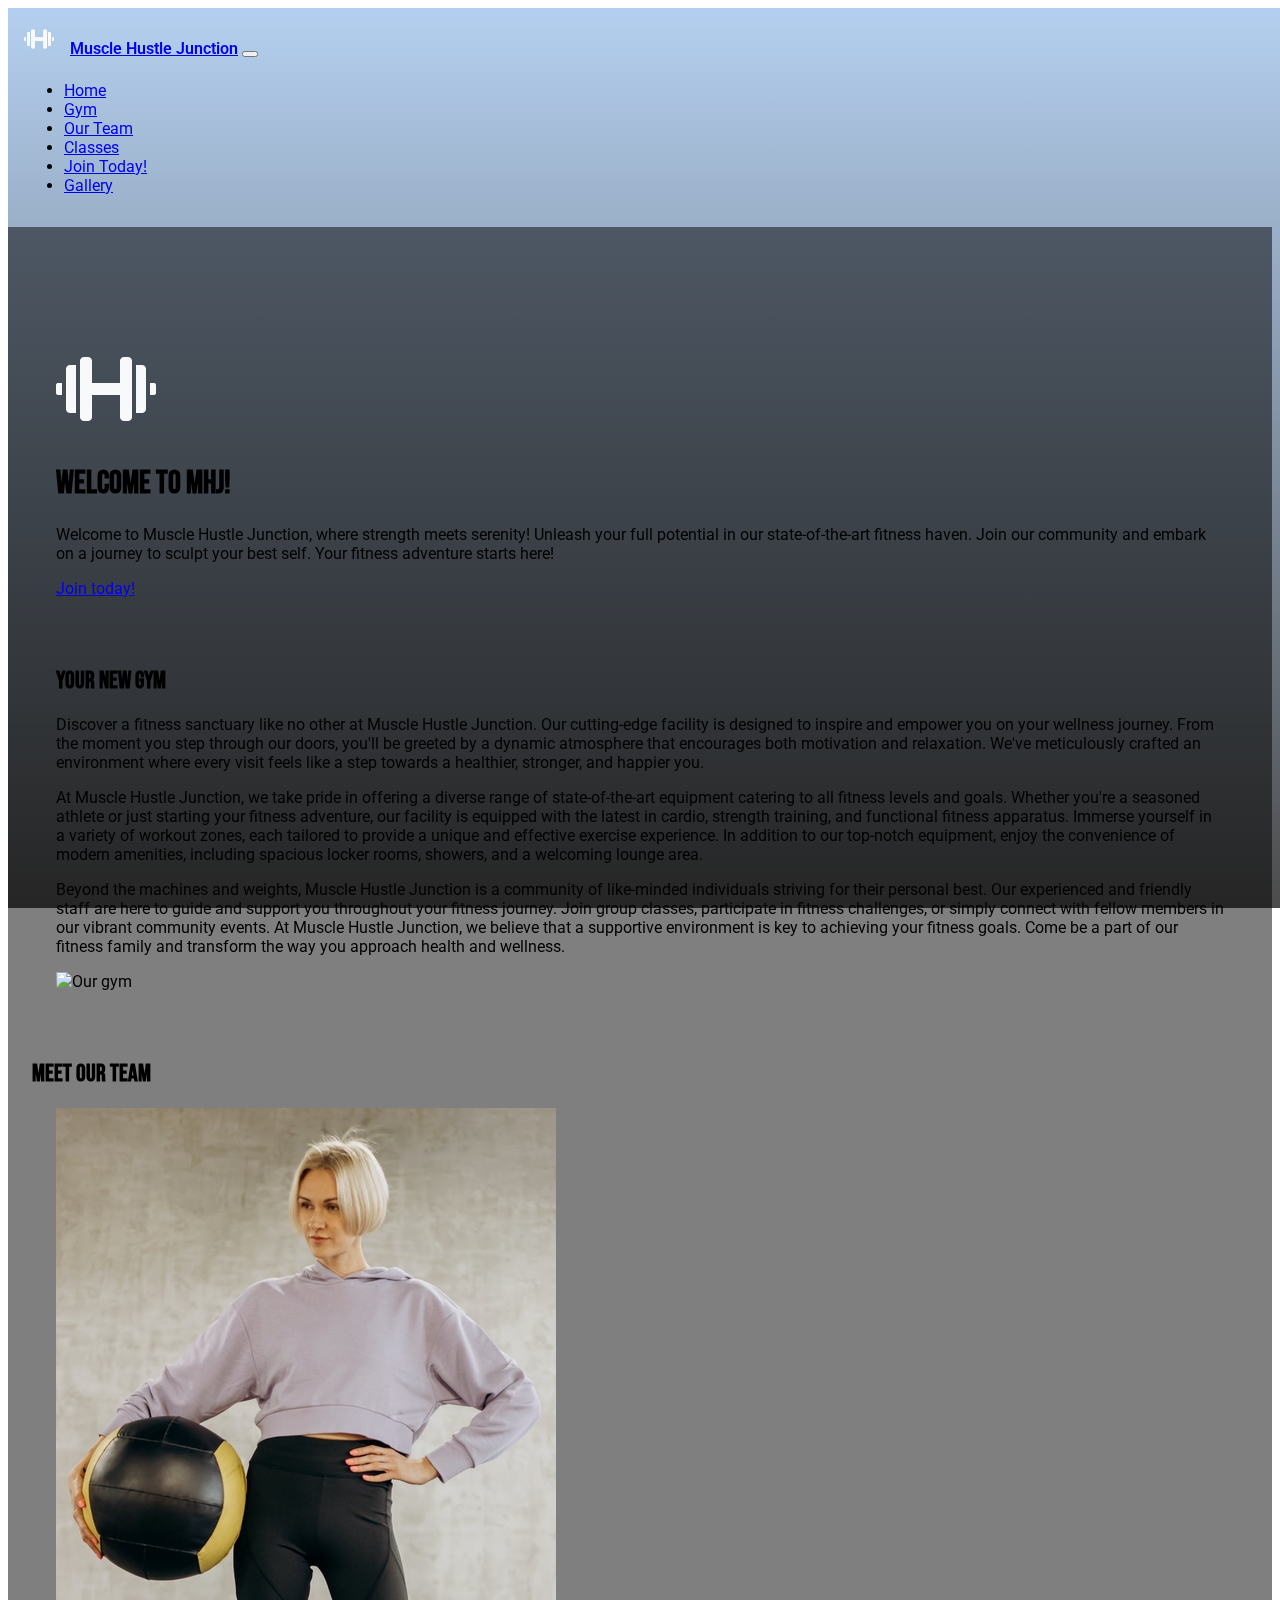
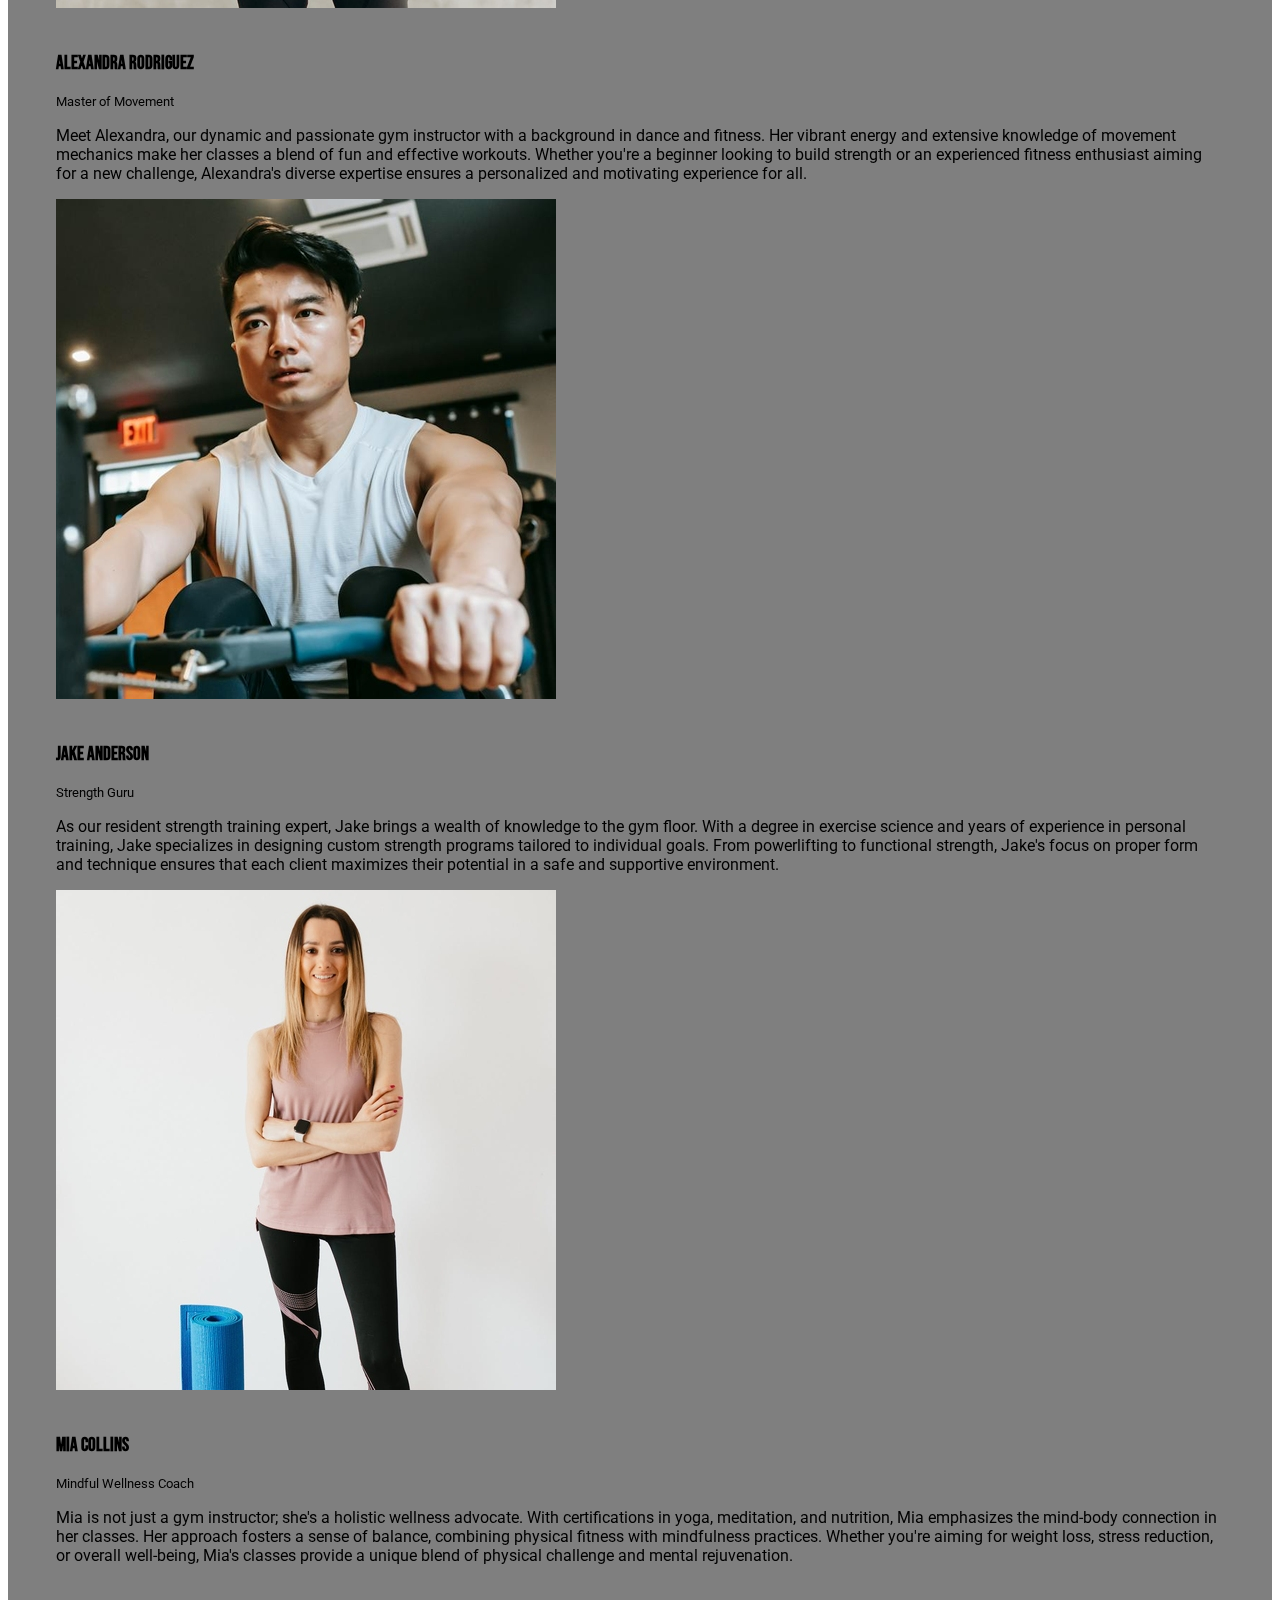
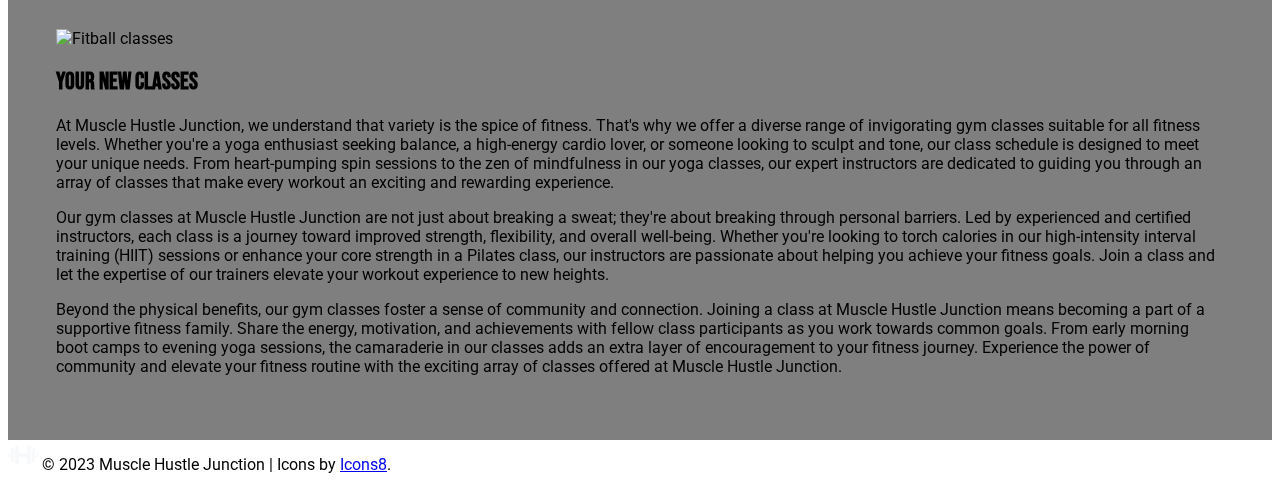
==== index.html @ cd824e2f "Update footer and fix html issues with index.html" ====
<!DOCTYPE html>
<html lang="en">
  <head>
    <meta charset="UTF-8" />
    <meta name="viewport" content="width=device-width, initial-scale=1.0" />
    <title>Muscle Hustle Junction</title>
    <!-- Bootstrap cdn -->
    <link
      href="https://cdn.jsdelivr.net/npm/bootstrap@5.3.2/dist/css/bootstrap.min.css"
      rel="stylesheet"
      integrity="sha384-T3c6CoIi6uLrA9TneNEoa7RxnatzjcDSCmG1MXxSR1GAsXEV/Dwwykc2MPK8M2HN"
      crossorigin="anonymous"
    />

    <!-- Get Google Fonts -->
    <link rel="preconnect" href="https://fonts.googleapis.com" />
    <link rel="preconnect" href="https://fonts.gstatic.com" crossorigin />
    <link
      href="https://fonts.googleapis.com/css2?family=Bebas+Neue&family=Roboto:wght@300&display=swap"
      rel="stylesheet"
    />

    <!-- Load styles and a script to show/hide the promo box -->
    <link rel="stylesheet" href="./styles.css" />
    <script src="./script.js" defer></script>
  </head>
  <body class="text-white">
    <!-- Background overlay -->
    <div class="overlay"></div>

    <!-- Promo box with a link to the game -->
    <a href="./pages/game/game.html">
      <div
        id="promo-box"
        class="bg-white border border-dark rounded p-3 d-flex justify-content-around align-items-center text-center"
      >
        Take the quiz!<br />3 answers correct = 10% discount!
      </div>
    </a>

    <!-- Header with a navbar -->
    <header>
      <nav class="navbar fixed-top navbar-expand-lg navbar-dark bg-dark">
        <a class="navbar-brand" href="./index.html"
          ><img
            class="d-inline-block align-top"
            src="./img/logo.png"
            width="30"
            height="30"
            id="logo"
            alt=""
          />Muscle Hustle Junction</a
        >
        <button
          class="navbar-toggler"
          type="button"
          data-toggle="collapse"
          data-target="#navbarToggler"
          aria-controls="navbarToggler"
          aria-expanded="false"
          aria-label="Toggle navigation"
        >
          <span class="navbar-toggler-icon"></span>
        </button>

        <div class="collapse navbar-collapse" id="navbarToggler">
          <ul class="navbar-nav mr-auto mt-2 mt-lg-0">
            <li class="nav-item active">
              <a class="nav-link" href="#">Home</a>
            </li>
            <li class="nav-item">
              <a class="nav-link" href="#gym">Gym</a>
            </li>
            <li class="nav-item">
              <a class="nav-link" href="#our-team">Our Team</a>
            </li>
            <li class="nav-item">
              <a class="nav-link" href="#classes">Classes</a>
            </li>
            <li class="nav-item">
              <a class="nav-link" href="pages/register/register.html"
                >Join Today!</a
              >
            </li>
            <li class="nav-item">
              <a class="nav-link" href="pages/gallery/gallery.html">Gallery</a>
            </li>
          </ul>
        </div>
      </nav>
    </header>

    <div id="homepage" class="container">
      <main class="p-1 p-sm-3">
        <!-- Hero section -->
        <section id="hero">
          <div class="container">
            <div class="row d-flex justify-content-around">
              <div class="col-lg-8">
                <div
                  class="card bg-dark text-white px-3 py-3 px-md-5 py-md-5 text-center"
                >
                  <p>
                    <img
                      src="./img/logo.png"
                      width="100"
                      height="100"
                      alt="logo"
                    />
                  </p>
                  <h1 class="fw-bold">Welcome to MHJ!</h1>
                  <p class="lead">
                    Welcome to Muscle Hustle Junction, where strength meets
                    serenity! Unleash your full potential in our
                    state-of-the-art fitness haven. Join our community and
                    embark on a journey to sculpt your best self. Your fitness
                    adventure starts here!
                  </p>
                  <a
                    href="./pages/register/register.html"
                    class="btn bg-light text-dark"
                    >Join today!</a
                  >
                </div>
              </div>
            </div>
          </div>
        </section>

        <!-- Your new gym section -->
        <section id="gym">
          <div class="container">
            <div class="row">
              <div class="col-lg-8 col-12">
                <h2>Your new gym</h2>
                <p>
                  Discover a fitness sanctuary like no other at Muscle Hustle
                  Junction. Our cutting-edge facility is designed to inspire and
                  empower you on your wellness journey. From the moment you step
                  through our doors, you'll be greeted by a dynamic atmosphere
                  that encourages both motivation and relaxation. We've
                  meticulously crafted an environment where every visit feels
                  like a step towards a healthier, stronger, and happier you.
                </p>
                <p>
                  At Muscle Hustle Junction, we take pride in offering a diverse
                  range of state-of-the-art equipment catering to all fitness
                  levels and goals. Whether you're a seasoned athlete or just
                  starting your fitness adventure, our facility is equipped with
                  the latest in cardio, strength training, and functional
                  fitness apparatus. Immerse yourself in a variety of workout
                  zones, each tailored to provide a unique and effective
                  exercise experience. In addition to our top-notch equipment,
                  enjoy the convenience of modern amenities, including spacious
                  locker rooms, showers, and a welcoming lounge area.
                </p>
                <p>
                  Beyond the machines and weights, Muscle Hustle Junction is a
                  community of like-minded individuals striving for their
                  personal best. Our experienced and friendly staff are here to
                  guide and support you throughout your fitness journey. Join
                  group classes, participate in fitness challenges, or simply
                  connect with fellow members in our vibrant community events.
                  At Muscle Hustle Junction, we believe that a supportive
                  environment is key to achieving your fitness goals. Come be a
                  part of our fitness family and transform the way you approach
                  health and wellness.
                </p>
              </div>
              <div class="col-lg-4 col-12 d-flex align-items-center">
                <img
                  src="./img/gym.jpg"
                  alt="Our gym"
                  class="w-100 rounded border"
                />
              </div>
            </div>
          </div>
        </section>

        <!-- Our team section -->
        <section id="our-team">
          <h2>Meet our team</h2>
          <div class="container">
            <div class="row justify-content-around">
              <div class="col-12 col-md-4 mb-3">
                <div class="card col-md-12">
                  <img
                    src="./img/team/alexandra.jpg"
                    class="card-img-top"
                    alt="Instructor Alexandra Rodriguez"
                  />
                  <div class="card-body pt-0">
                    <h3 class="card-title mt-3 text-center">
                      Alexandra Rodriguez
                    </h3>
                    <small class="text-muted">Master of Movement</small>
                    <p class="card-text">
                      Meet Alexandra, our dynamic and passionate gym instructor
                      with a background in dance and fitness. Her vibrant energy
                      and extensive knowledge of movement mechanics make her
                      classes a blend of fun and effective workouts. Whether
                      you're a beginner looking to build strength or an
                      experienced fitness enthusiast aiming for a new challenge,
                      Alexandra's diverse expertise ensures a personalized and
                      motivating experience for all.
                    </p>
                  </div>
                </div>
              </div>

              <div class="col-12 col-md-4 mb-3">
                <div class="card md-12">
                  <img
                    src="./img/team/jake.jpg"
                    class="card-img-top"
                    alt="Instructor Jake Anderson"
                  />
                  <div class="card-body pt-0">
                    <h3 class="card-title mt-3 text-center">Jake Anderson</h3>
                    <small class="text-muted">Strength Guru</small>
                    <p class="card-text">
                      As our resident strength training expert, Jake brings a
                      wealth of knowledge to the gym floor. With a degree in
                      exercise science and years of experience in personal
                      training, Jake specializes in designing custom strength
                      programs tailored to individual goals. From powerlifting
                      to functional strength, Jake's focus on proper form and
                      technique ensures that each client maximizes their
                      potential in a safe and supportive environment.
                    </p>
                  </div>
                </div>
              </div>

              <div class="col-12 col-md-4 mb-3">
                <div class="card col-md-12">
                  <img
                    src="./img/team/mia.jpg"
                    class="card-img-top"
                    alt="Instructor Mia Collins"
                  />
                  <div class="card-body pt-0">
                    <h3 class="card-title mt-3 text-center">Mia Collins</h3>
                    <small class="text-muted">Mindful Wellness Coach</small>
                    <p class="card-text">
                      Mia is not just a gym instructor; she's a holistic
                      wellness advocate. With certifications in yoga,
                      meditation, and nutrition, Mia emphasizes the mind-body
                      connection in her classes. Her approach fosters a sense of
                      balance, combining physical fitness with mindfulness
                      practices. Whether you're aiming for weight loss, stress
                      reduction, or overall well-being, Mia's classes provide a
                      unique blend of physical challenge and mental
                      rejuvenation.
                    </p>
                  </div>
                </div>
              </div>
            </div>
          </div>
        </section>

        <!-- Classes section -->
        <section id="classes">
          <div class="container">
            <div class="row">
              <div class="col-lg-4 col-12 d-flex align-items-center">
                <img
                  src="./img/classes.jpg"
                  alt="Fitball classes"
                  class="w-100 rounded border"
                />
              </div>
              <div class="col-lg-8 col-12">
                <h2>Your new classes</h2>
                <p>
                  At Muscle Hustle Junction, we understand that variety is the
                  spice of fitness. That's why we offer a diverse range of
                  invigorating gym classes suitable for all fitness levels.
                  Whether you're a yoga enthusiast seeking balance, a
                  high-energy cardio lover, or someone looking to sculpt and
                  tone, our class schedule is designed to meet your unique
                  needs. From heart-pumping spin sessions to the zen of
                  mindfulness in our yoga classes, our expert instructors are
                  dedicated to guiding you through an array of classes that make
                  every workout an exciting and rewarding experience.
                </p>
                <p>
                  Our gym classes at Muscle Hustle Junction are not just about
                  breaking a sweat; they're about breaking through personal
                  barriers. Led by experienced and certified instructors, each
                  class is a journey toward improved strength, flexibility, and
                  overall well-being. Whether you're looking to torch calories
                  in our high-intensity interval training (HIIT) sessions or
                  enhance your core strength in a Pilates class, our instructors
                  are passionate about helping you achieve your fitness goals.
                  Join a class and let the expertise of our trainers elevate
                  your workout experience to new heights.
                </p>
                <p>
                  Beyond the physical benefits, our gym classes foster a sense
                  of community and connection. Joining a class at Muscle Hustle
                  Junction means becoming a part of a supportive fitness family.
                  Share the energy, motivation, and achievements with fellow
                  class participants as you work towards common goals. From
                  early morning boot camps to evening yoga sessions, the
                  camaraderie in our classes adds an extra layer of
                  encouragement to your fitness journey. Experience the power of
                  community and elevate your fitness routine with the exciting
                  array of classes offered at Muscle Hustle Junction.
                </p>
              </div>
            </div>
          </div>
        </section>
      </main>
    </div>

    <!-- Footer -->
    <footer class="d-flex justify-content-around align-items-center bg-dark">
      <div>
        <a href="#"
          ><img src="img/logo.png" width="30" height="30" alt="logo"
        /></a>
        <span
          >© 2023 Muscle Hustle Junction | Icons by
          <a href="https://icons8.com/" target="_blank" class="text-white"
            >Icons8</a
          >.</span
        >
      </div>
    </footer>

    <!-- Bootstrap-related scripts -->
    <script
      src="https://code.jquery.com/jquery-3.2.1.slim.min.js"
      integrity="sha384-KJ3o2DKtIkvYIK3UENzmM7KCkRr/rE9/Qpg6aAZGJwFDMVNA/GpGFF93hXpG5KkN"
      crossorigin="anonymous"
    ></script>
    <script
      src="https://cdn.jsdelivr.net/npm/popper.js@1.12.9/dist/umd/popper.min.js"
      integrity="sha384-ApNbgh9B+Y1QKtv3Rn7W3mgPxhU9K/ScQsAP7hUibX39j7fakFPskvXusvfa0b4Q"
      crossorigin="anonymous"
    ></script>
    <script
      src="https://cdn.jsdelivr.net/npm/bootstrap@4.0.0/dist/js/bootstrap.min.js"
      integrity="sha384-JZR6Spejh4U02d8jOt6vLEHfe/JQGiRRSQQxSfFWpi1MquVdAyjUar5+76PVCmYl"
      crossorigin="anonymous"
    ></script>
  </body>
</html>
---- styles.css ----
body {
  background-image: url("./img/wall-bg.jpg");
  background-attachment: fixed;
  min-width: 320px;
  font-family: 'Roboto', sans-serif;
}

h1, h2, h3 {
  font-family: 'Bebas Neue', sans-serif;
}

h3 {
  margin-top: 2.5rem;
  margin-bottom: 1rem;
}

#logo {
  margin-right: 1rem;
}

section::before {
  content: "";
  display: block;
  height: 75px;
  margin-top: -75px;
  visibility: hidden;
}

section {
  padding-bottom: 3rem;
}

footer {
  height: 3rem;
}

.navbar-brand {
  font-size: 1rem;
  font-weight: 600;
  line-height: 2rem;
}

.navbar {
  padding: 1rem;
}

.overlay {
  width: 100vw;
  height: 100%;
  min-width: 320px;
  background: linear-gradient(
    rgba(148, 187, 233, 0.7) 0%,
    rgba(0, 0, 0, 0.7) 100%
  );
  position: fixed;
  z-index: -1;
}

#game,
#game-results,
#homepage,
#register,
#gallery {
  height: auto;
  min-height: 100vh;
  background-color: rgba(0, 0, 0, 0.5);
  padding-top: 6rem;
}

#question-image {
  width: 100%;
  height: auto;
}

.answer-btn {
  width: 100%;
  height: 5rem;
  margin: 0.5rem;
}

#progress {
  background-color: rgba(0, 0, 0, 0.5);
  padding: 0.8rem;
  margin: 0 1rem;
}

.progress-dot {
  transition: background-color, outline 0.5s ease;
  min-width: 1.5rem;
  min-height: 1.5rem;
  border-radius: 50%;
  background-color: slategrey;
}

#results {
  width: 100vw;
  height: 100%;
  z-index: 10000;
  position: fixed;
  left: 0;
  top: 0;
  background-color: rgba(0, 0, 0, 0.9);
}

.flex-center {
  display: flex;
  flex-flow: column nowrap;
  justify-content: center;
}

#promo-box {
  width: 10rem;
  height: 10rem;
  opacity: 0;
  position: fixed;
  bottom: 20px;
  right: -200px;
  z-index: 100;
  transition: opacity 0.8s ease-out, right 0.8s ease-out;
}

/* REGISTRATION PAGE */
/* register section */
.container-register {
  flex-direction: column;
}
@media (min-width: 60rem) {
  .container-register {
    flex-direction: row;
    justify-content: space-between;
  }
}

.register-left {
  width: 100%;
  max-width: 33%;
  min-width: 380px;
}

.register-right {
  width: 100%;
  max-width: 58%;
}

.subtitle {
  padding-bottom: 0.5rem;
}

.register-form .button-primary {
  width: 100%;
}

@media (max-width: 60rem) {
  .register-left,
  .register-right {
    width: 100%;
    max-width: 100%;
    min-width: initial;
  }
  .register-left {
    margin-bottom: 48px;
  }
}

/* form */
form {
  padding: 80px 64px;
  background-color: #fff;
  box-shadow: 0 14px 24px 0 rgb(99 122 117 / 10%);
  display: grid;
  grid-template-columns: 1fr;
  --gap: 40px;
}

@media (max-width: 679px) {
  form {
    grid-template-columns: 1fr;
    padding: 60px 42px;
  }
}

@media (max-width: 991px) {
  form {
    grid-column-gap: 32px;
  }
}

.input {
  min-height: 72px;
  margin-bottom: 0px;
  padding-right: 0px;
  padding-left: 0px;
  border-style: none none solid;
  border-width: 1px 1px 1.5px;
  border-color: #000 #000 #a0bdb6;
  border-radius: 0px;
  background-color: transparent;
  color: #142a25;
  font-size: 18px;
  line-height: 1.8em;
  width: 100%;
}

.text-area {
  min-height: 130px;
  margin-bottom: 0px;
  padding-right: 0px;
  padding-left: 0px;
  border-style: none none solid;
  border-width: 1px 1px 1.5px;
  border-color: #000 #000 #a0bdb6;
  color: #142a25;
  font-size: 18px;
  line-height: 1.8em;
  grid-column: span 2;
  width: 100%;
}

.checkbox {
  color: #142a25;
  cursor: pointer;
}

::placeholder {
  color: #142a25;
  opacity: 1;
}

.register-form {
  grid-template-areas:
    "firstname"
    "lastname"
    "email"
    "phone"
    "message"
    "checkbox"
    "submit";
}
@media (min-width: 40rem) {
  .register-form {
    grid-template-columns: repeat(2, 1fr);
    grid-template-areas:
      "firstname lastname"
      "email phone"
      "message message"
      "checkbox submit";
  }
}

.firstname {
  grid-area: firstname;
}
.lastname {
  grid-area: lastname;
}
.email {
  grid-area: email;
}
.phone {
  grid-area: phone;
}
.message {
  grid-area: message;
}
.checkbox {
  grid-area: checkbox;
}
.submit {
  grid-area: submit;
}

/* GALLERY PAGE */
.gallery {
  width: 80%;
  margin-inline: auto;
}

.gallery img {
  min-height: 60vh;
  max-height: 70vh;
  object-fit: cover;
  cursor: pointer;
  position: relative;
}

.img-div {
  position: relative;
}

.img-modal {
  position: absolute;
  top: 0;
  left: 0;
  height: 100%;
  width: 100%;
  z-index: 100;
  background-color: rgba(37, 37, 37, 0.95);
  opacity: 0.85;
  padding: 2rem;
  cursor: pointer;
}

/* UTILITY CLASSES   */
.container {
  padding-inline: 1rem;
  margin-inline: auto;
  max-width: 1368px;
}

@media (min-width: 500px) {
  .container {
    padding-inline: 1.5rem;
  }
}

.section {
  padding-block: 75px;
}
@media (max-width: 991px) {
  .section {
    padding-top: 100px;
    padding-bottom: 100px;
  }
}

.grid {
  display: grid;
  gap: var(--gap, 1rem);
}

.flex {
  display: flex;
  gap: var(--gap, 1rem);
}

.flow > * + * {
  margin-top: var(--flow-space, 1rem);
}

.sr-only {
  position: absolute;
  width: 1px;
  height: 1px;
  padding: 0;
  margin: -1px;
  overflow: hidden;
  clip: rect(0, 0, 0, 0);
  white-space: nowrap;
  border: 0;
}

.uppercase {
  text-transform: uppercase;
}

.capitalize {
  text-transform: capitalize;
}

.d-inline-block {
  display: inline-block;
}

.align-items {
  align-items: center;
}

/* buttons */
.button-primary {
  /* display: inline-block; */
  padding: 26px 46px;
  background-color: #142a25;
  color: white;
  line-height: 1.1em;
  text-align: center;
  transition: all 300ms ease;
  cursor: pointer;
  border: 1px solid transparent;
}
.button-primary:hover,
.button-primary:focus {
  background-color: white;
  color: #142a25;
  border-color: #142a25;
}

.button-secondary {
  /* display: inline-block; */
  margin-top: 0.5rem;
  padding: 14px 22px;
  background-color: white;
  color: #142a25;
  line-height: 1.1em;
  text-align: center;
  transition: all 300ms ease;
  cursor: pointer;
  border: 1px solid transparent;
}
.button-secondary:hover,
.button-secondary:focus {
  background-color: black;
  color: white;
  border-color: white;
}

/* modals */
.modals {
  background-color: rgba(37, 37, 37, 0.35);
  position: fixed;
  top: 0;
  left: 0;
  width: 100%;
  height: 100%;
  z-index: 40;
  display: grid;
  place-items: center;
  color: white;
}

.modals-popup {
  width: 75%;
  height: 300px;
  padding: 1rem;
  background-color: rgba(37, 37, 37, 0.95);
  display: grid;
  place-content: center;
  text-align: center;
  box-shadow: 0 0 5px 2px #ffffff;
}

.modals-content {
  width: 200px;
}

/* form confirmation modal */
.form-confirmation {
  z-index: 40;
}

/* hidden utility */
.hidden {
  display: none;
}
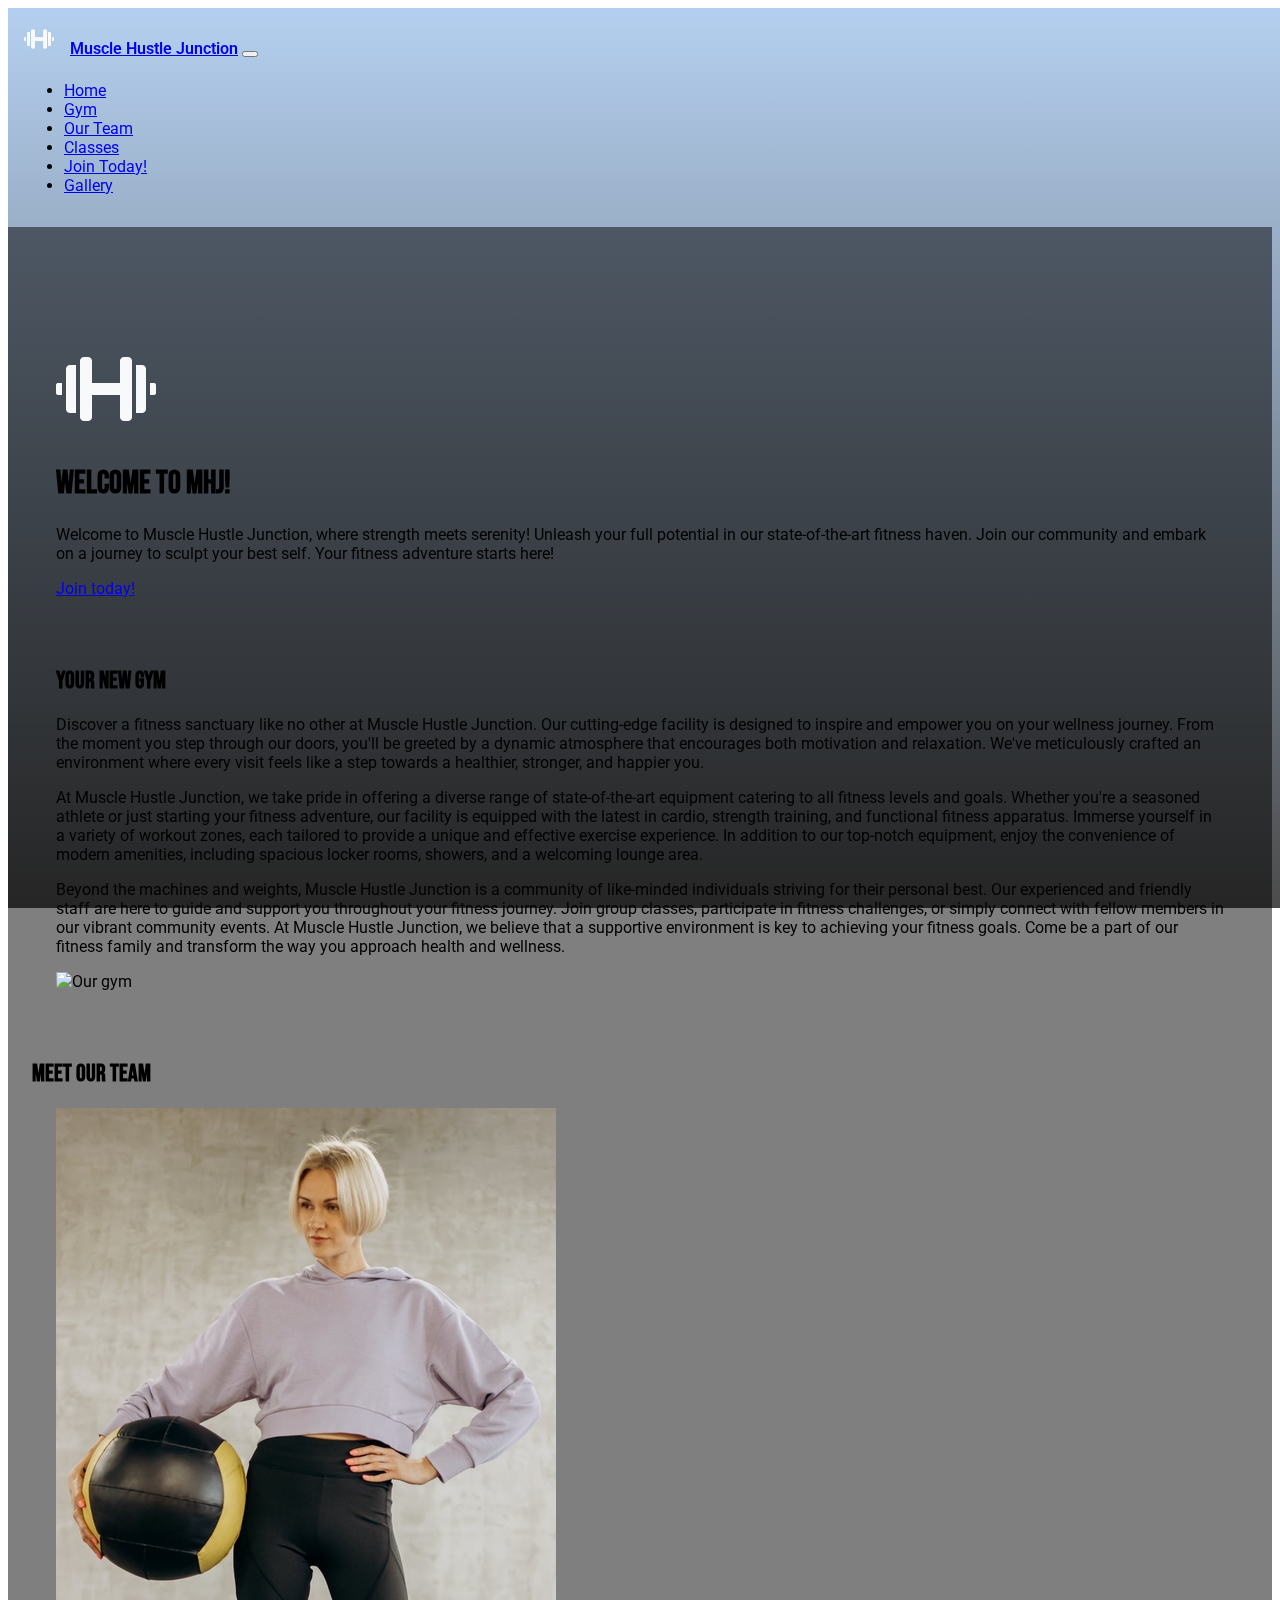
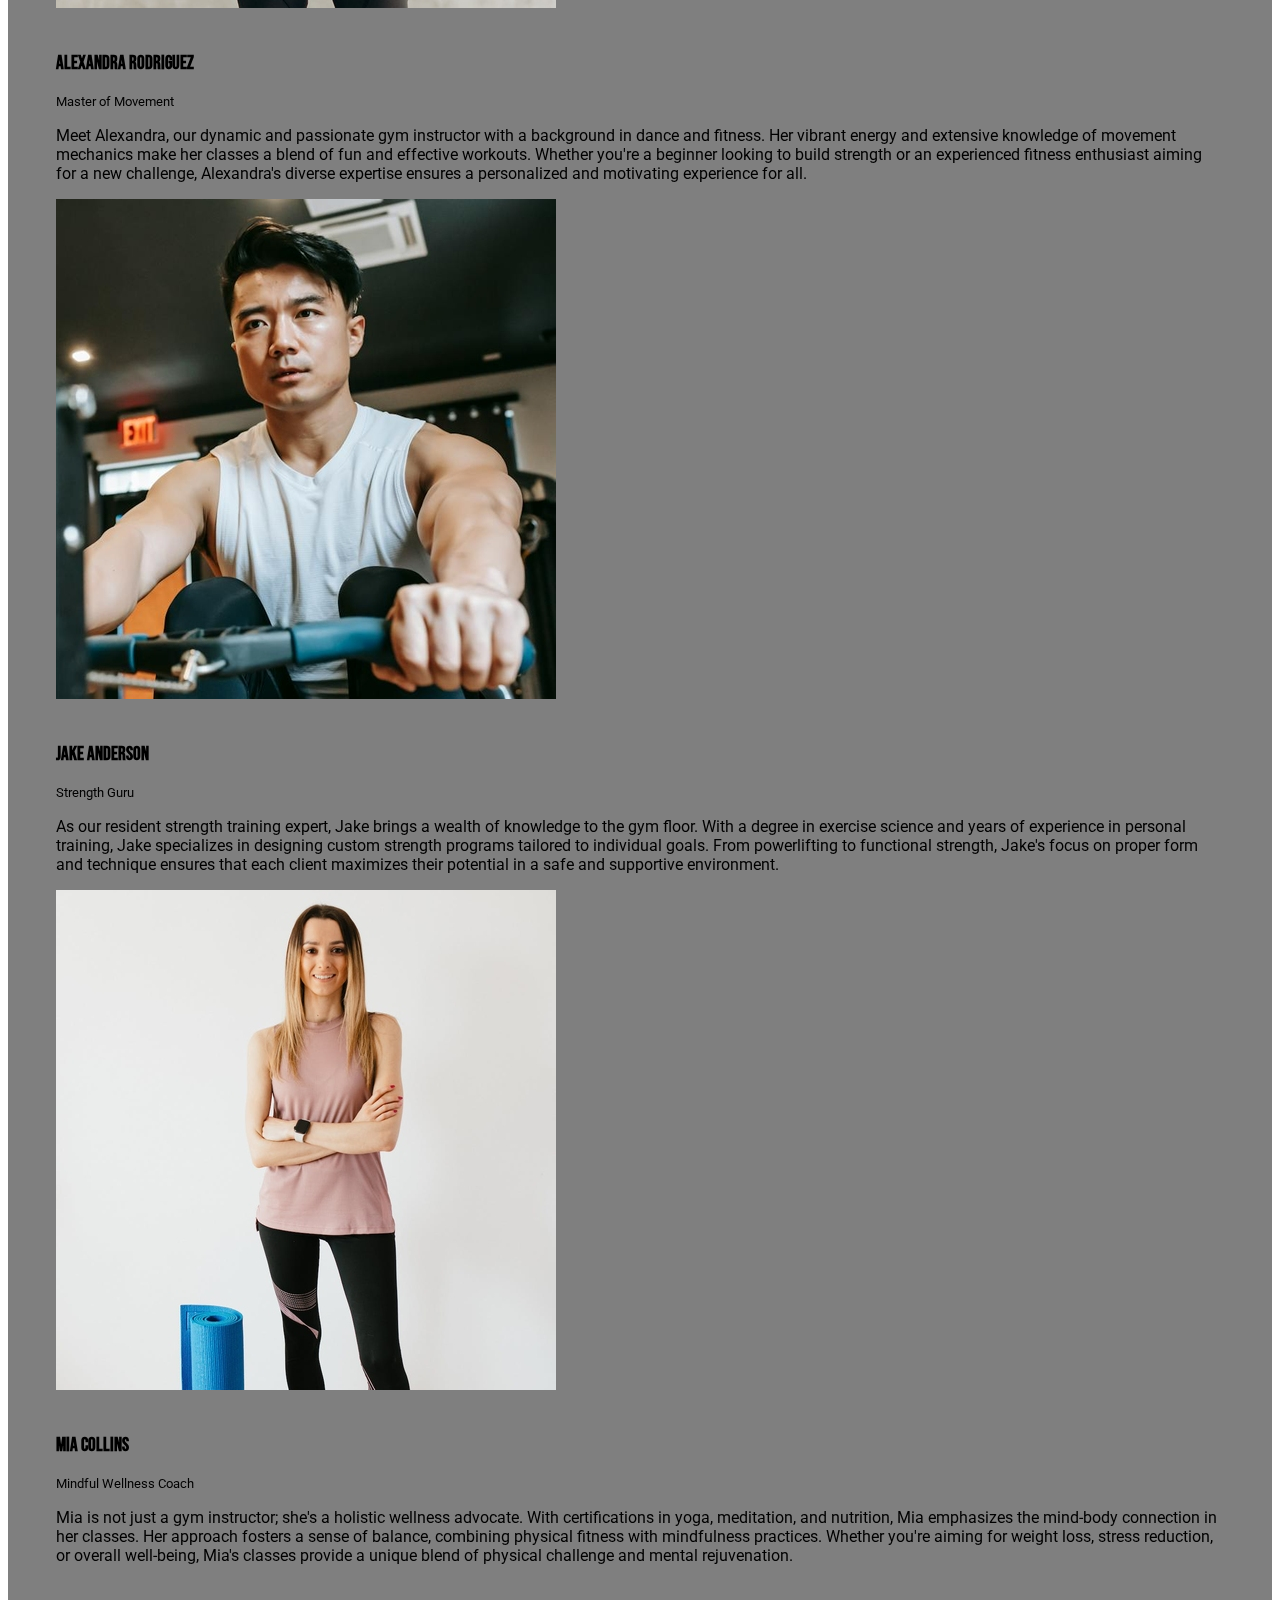
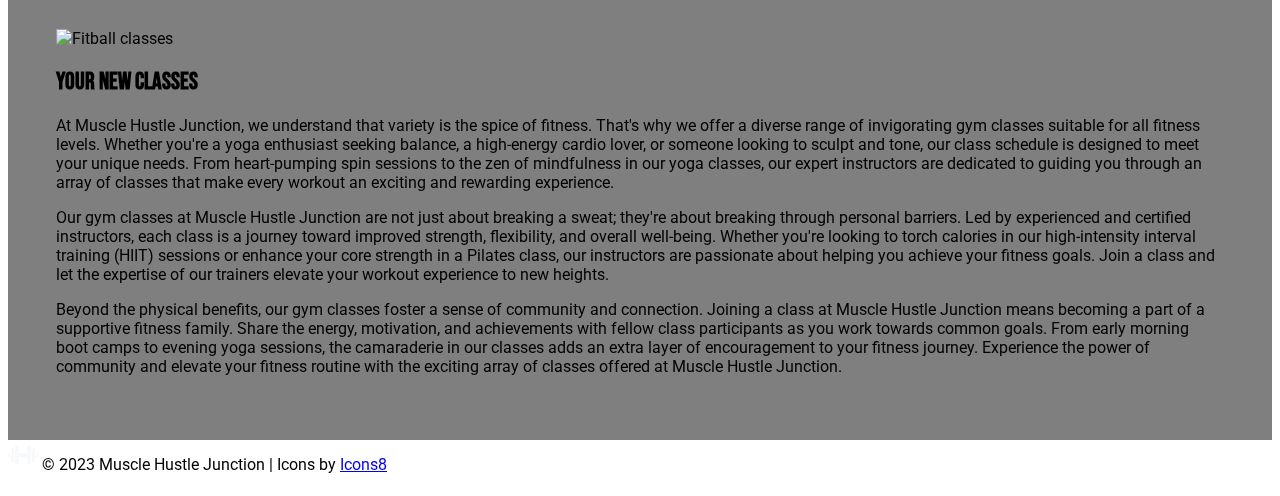
==== commit ef9c5476: "Add comments including creators" ====
--- a/index.html
+++ b/index.html
@@ -1,3 +1,4 @@
+<!-- Created by Pawel Wierzgon -->
 <!DOCTYPE html>
 <html lang="en">
   <head>
@@ -32,7 +33,7 @@
     <a href="./pages/game/game.html">
       <div
         id="promo-box"
-        class="bg-white border border-dark rounded p-3 d-flex justify-content-around align-items-center text-center"
+        class="bg-white text-dark border border-dark rounded p-3 d-flex justify-content-around align-items-center text-center"
       >
         Take the quiz!<br />3 answers correct = 10% discount!
       </div>
@@ -48,7 +49,7 @@
             width="30"
             height="30"
             id="logo"
-            alt=""
+            alt="logo"
           />Muscle Hustle Junction</a
         >
         <button
@@ -327,7 +328,7 @@
           >© 2023 Muscle Hustle Junction | Icons by
           <a href="https://icons8.com/" target="_blank" class="text-white"
             >Icons8</a
-          >.</span
+          ></span
         >
       </div>
     </footer>
--- a/styles.css
+++ b/styles.css
@@ -403,6 +403,11 @@
   border-color: white;
 }
 
+.registration-complete-btn {
+  text-decoration: none;
+  display: inline-block;
+}
+
 /* modals */
 .modals {
   background-color: rgba(37, 37, 37, 0.35);
